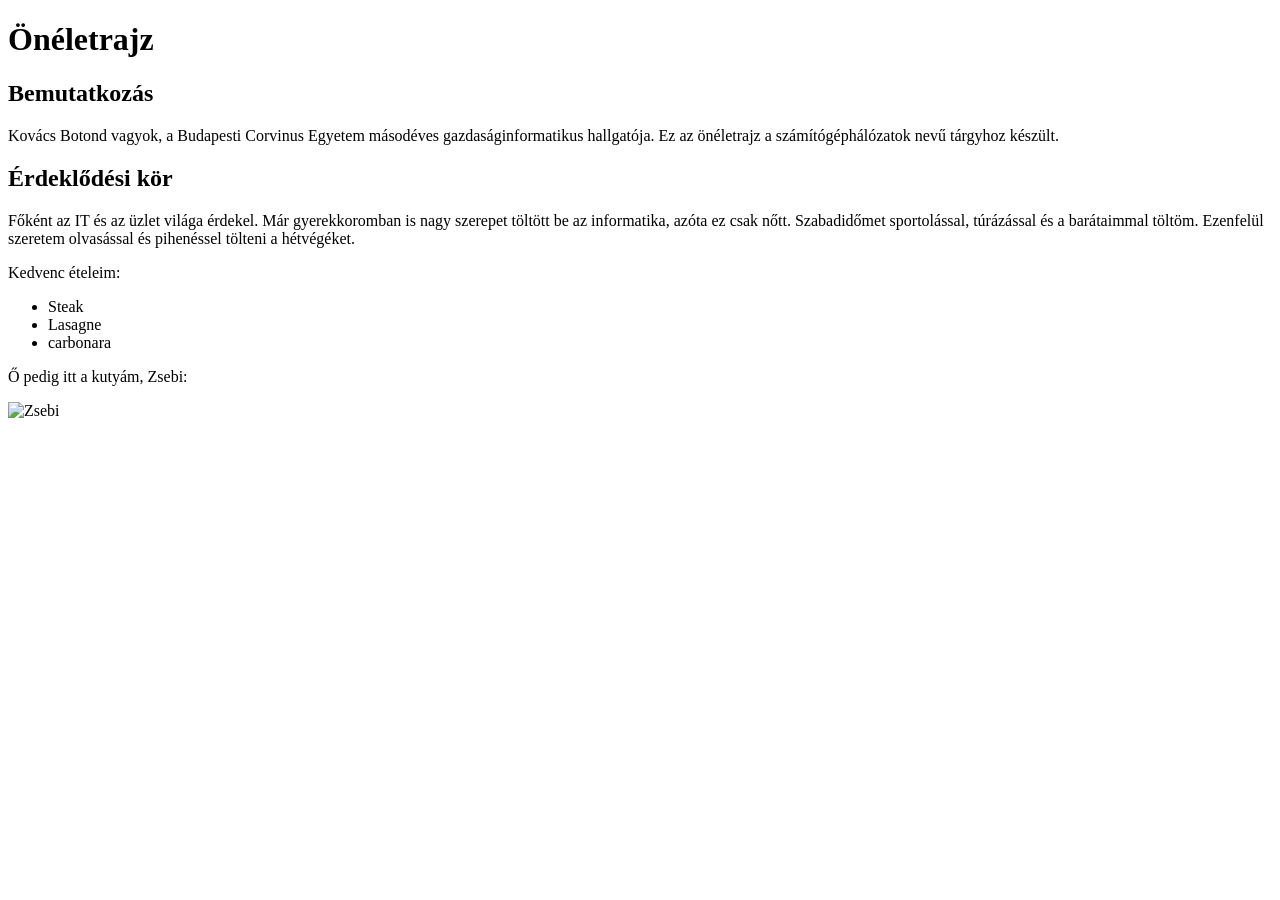
==== HajosTeszt/HajosTeszt/wwwroot/cv.html @ b3df1899 "oneletrajz" ====
﻿<!DOCTYPE html>
<html lang="en">
<head>
    <meta charset="UTF-8" />
    <meta http-equiv="X-UA-Compatible" content="IE=edge" />
    <meta name="viewport" content="width=device-width, initial-scale=1.0" />
    <title>Document</title>
</head>
<body>
    <h1>Önéletrajz</h1>
    <h2>Bemutatkozás</h2>
    <p>
        Kovács Botond vagyok, a Budapesti Corvinus Egyetem másodéves
        gazdaságinformatikus hallgatója. Ez az önéletrajz a számítógéphálózatok
        nevű tárgyhoz készült.
    </p>
    <h2>Érdeklődési kör</h2>
    <p>
        Főként az IT és az üzlet világa érdekel. Már gyerekkoromban is nagy
        szerepet töltött be az informatika, azóta ez csak nőtt. Szabadidőmet
        sportolással, túrázással és a barátaimmal töltöm. Ezenfelül szeretem
        olvasással és pihenéssel tölteni a hétvégéket.
    </p>
    <p>Kedvenc ételeim:</p>
    
        <ul>
            <li>Steak</li>
            <li>Lasagne</li>
            <li>carbonara</li>
        </ul>
        <p>Ő pedig itt a kutyám, Zsebi: </p>
        <img src="C:\Users\Botond\source\repos\halozatok\HajosTeszt\HajosTeszt\wwwroot\kutya.jpg" alt="Zsebi">
</body>
</html>
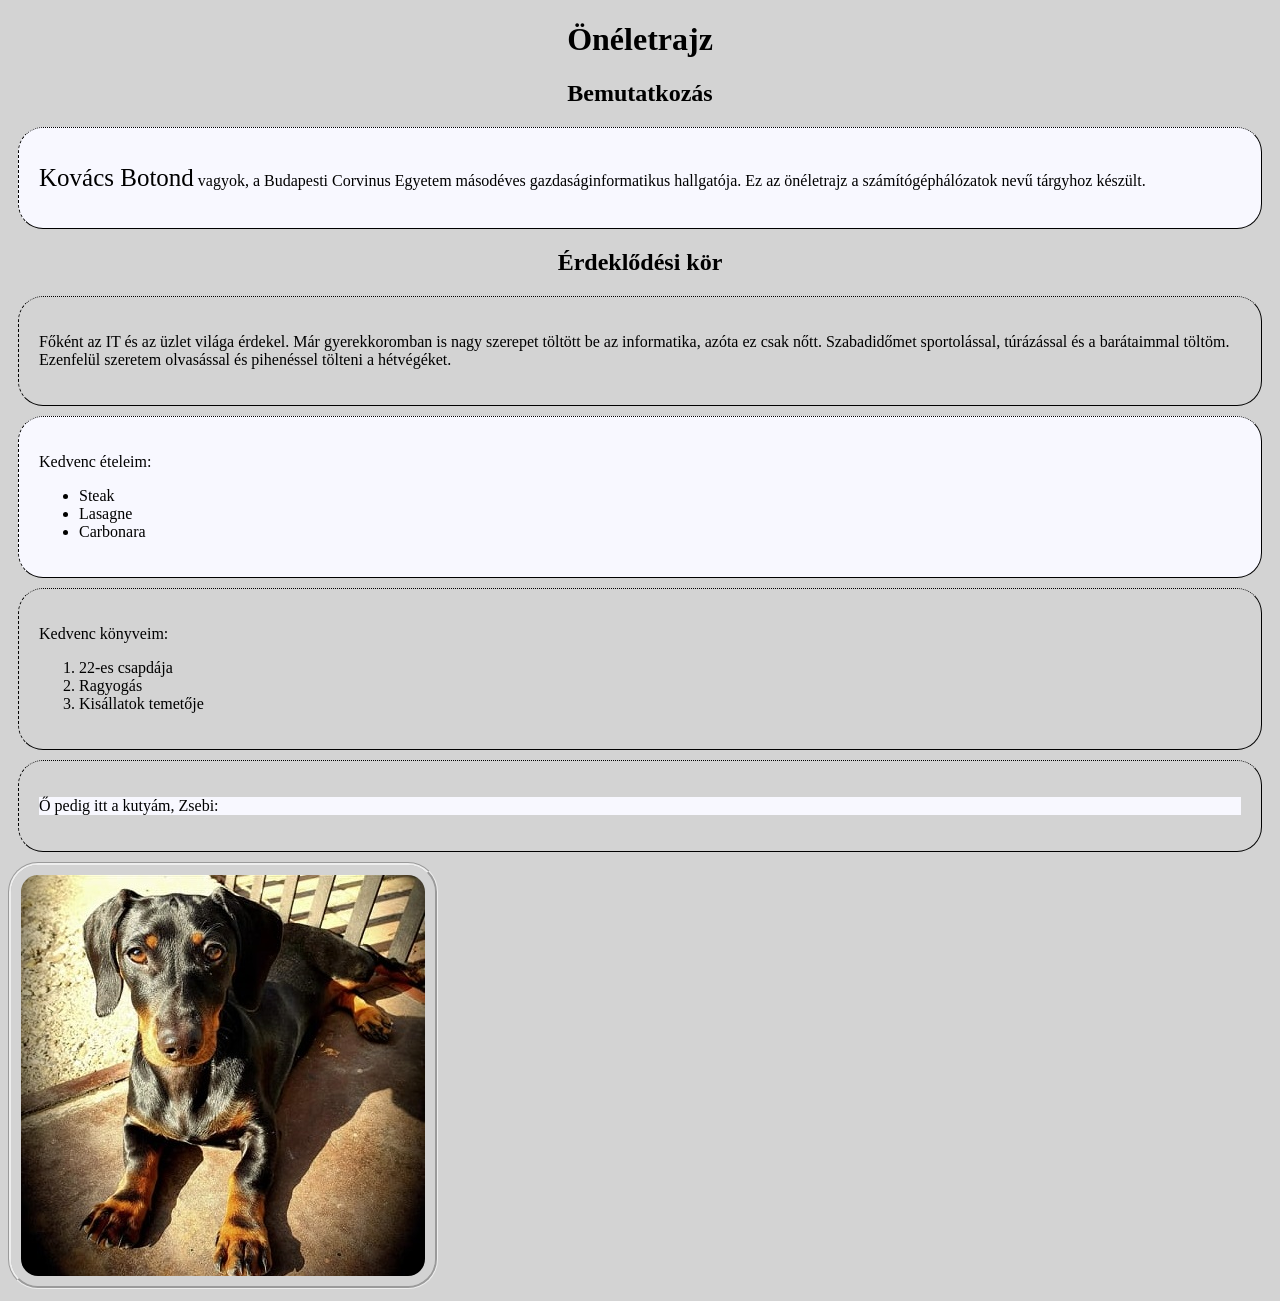
==== commit 0377b0f4: "teszt css" ====
--- a/HajosTeszt/HajosTeszt/wwwroot/cv.html
+++ b/HajosTeszt/HajosTeszt/wwwroot/cv.html
@@ -5,30 +5,57 @@
     <meta http-equiv="X-UA-Compatible" content="IE=edge" />
     <meta name="viewport" content="width=device-width, initial-scale=1.0" />
     <title>Document</title>
+    <link rel="stylesheet" href="cv.css">
 </head>
 <body>
     <h1>Önéletrajz</h1>
     <h2>Bemutatkozás</h2>
-    <p>
-        Kovács Botond vagyok, a Budapesti Corvinus Egyetem másodéves
-        gazdaságinformatikus hallgatója. Ez az önéletrajz a számítógéphálózatok
-        nevű tárgyhoz készült.
-    </p>
+    <div id="bemutatkozas">
+        <p>
+            <span>Kovács Botond</span> vagyok, a Budapesti Corvinus Egyetem másodéves
+            gazdaságinformatikus hallgatója. Ez az önéletrajz a számítógéphálózatok
+            nevű tárgyhoz készült.
+        </p>
+    </div>
     <h2>Érdeklődési kör</h2>
-    <p>
-        Főként az IT és az üzlet világa érdekel. Már gyerekkoromban is nagy
-        szerepet töltött be az informatika, azóta ez csak nőtt. Szabadidőmet
-        sportolással, túrázással és a barátaimmal töltöm. Ezenfelül szeretem
-        olvasással és pihenéssel tölteni a hétvégéket.
-    </p>
-    <p>Kedvenc ételeim:</p>
-    
+    <div>
+
+
+        <p>
+            Főként az IT és az üzlet világa érdekel. Már gyerekkoromban is nagy
+            szerepet töltött be az informatika, azóta ez csak nőtt. Szabadidőmet
+            sportolással, túrázással és a barátaimmal töltöm. Ezenfelül szeretem
+            olvasással és pihenéssel tölteni a hétvégéket.
+        </p>
+    </div>
+    <div id="bemutatkozas">
+        <p>Kedvenc ételeim:</p>
+
         <ul>
             <li>Steak</li>
             <li>Lasagne</li>
-            <li>carbonara</li>
+            <li>Carbonara</li>
         </ul>
-        <p>Ő pedig itt a kutyám, Zsebi: </p>
-        <img src="C:\Users\Botond\source\repos\halozatok\HajosTeszt\HajosTeszt\wwwroot\kutya.jpg" alt="Zsebi">
+    </div>
+    <div>
+        <p>
+            Kedvenc könyveim:
+        </p>
+        <ol>
+            <li>
+                22-es csapdája
+            </li>
+            <li>
+                Ragyogás
+            </li>
+            <li>
+                Kisállatok temetője
+            </li>
+        </ol>
+    </div>
+    <div>
+        <p id="bemutatkozas">Ő pedig itt a kutyám, Zsebi: </p>
+    </div>
+    <img class="kep" src=".\kutya.jpg" alt="Zsebi" >
 </body>
 </html>
--- a/HajosTeszt/HajosTeszt/wwwroot/cv.css
+++ b/HajosTeszt/HajosTeszt/wwwroot/cv.css
@@ -0,0 +1,27 @@
+﻿div {
+    margin: 10px;
+    padding: 20px;
+    border: 0.5px;
+    border-style: dotted solid double dashed;
+    border-radius: 25px;
+}
+
+
+h1,
+h2 {
+    text-align: center;
+}
+body{
+    background-color: lightgrey;
+}
+#bemutatkozas{
+    background-color:ghostwhite;
+}
+span{
+    font-size: 25px;
+}
+.kep{
+    border-style: groove;
+    border-radius: 30px;
+    padding: 10px;
+}
